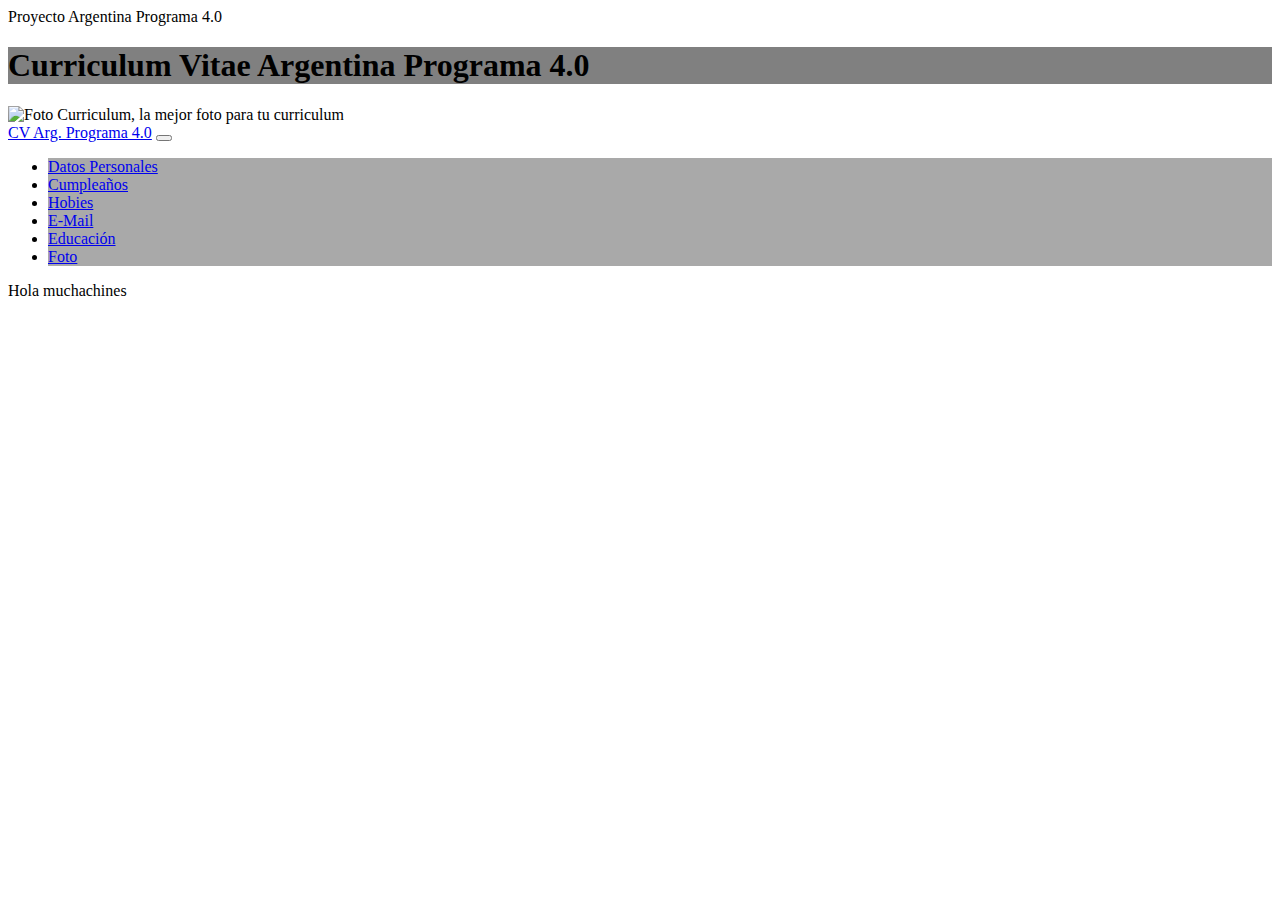
==== indexConBoostrap.html @ cad505ac "centrando contenido y acomodando contenedores" ====
<!doctype html>
<html lang="es">

  <head>
    <meta charset="utf-8">
    <meta name="viewport" content="width=device-width, initial-scale=1">
    <title>Bootstrap demo</title>
    <link href="https://cdn.jsdelivr.net/npm/bootstrap@5.3.0-alpha1/dist/css/bootstrap.min.css" rel="stylesheet" integrity="sha384-GLhlTQ8iRABdZLl6O3oVMWSktQOp6b7In1Zl3/Jr59b6EGGoI1aFkw7cmDA6j6gD" crossorigin="anonymous">
    <link rel="stylesheet" href="css/estilos.css">

  </head>


  <body>
    <div class="container" id="box_data">Proyecto Argentina Programa 4.0

      <div id="Encabezado"class="container-fluid" style="background-color: grey;">        
        
          <div class="row">
            <h1>Curriculum Vitae Argentina Programa 4.0</h1>
                
          </div>    
        
      </div>
      <img src="https://cdn-images.livecareer.es/pages/foto_cv_lc_es_7.jpg" alt="Foto Curriculum, la mejor foto para tu curriculum" width="250" height="250">
      <div class="row">
        <div class="container-fluid">
          <!--Barra de navegacion con boostrap-->
            <nav class="navbar navbar-expand-md navbar-dark">
              <div class="container-fluid">
                <a href="#"class="navbar-brand">CV Arg. Programa 4.0</a>
                <button type="button"class="navbar-toggler"data-bs-toggle="collapse"data-bs-target="#MenuNavegacion">
                  <span class="navbar-toggler-icon"></span>
                </button>
                <div id="MenuNavegacion"class="collapse navbar-collapse">
                  <ul class="navbar-nav ms-3">
                    <li class="nav-item"><a id="datos"class="nav-link" href="#">Datos Personales</a></li>
                    <li class="nav-item"><a class="nav-link" href="#">Cumpleaños</a></li>
                    <li class="nav-item"><a class="nav-link" href="#">Hobies</a></li>
                    <li class="nav-item"><a class="nav-link" href="#">E-Mail</a></li>
                    <li class="nav-item"><a class="nav-link" href="#">Educación</a></li>
                    <li class="nav-item"><a class="nav-link" href="#">Foto</a></li>
                  </ul>
                </div>
              </div>
            </nav>
        </div>
      </div>
      <div class="row">
        <p id="demo">Hola muchachines</p>
      </div>


    </div>


   
    

      <div id="cosas">
        
        
       
            
        
        
        <script src="https://code.jquery.com/jquery-3.6.3.min.js"></script>
        <script src="main.js"></script>
    </div>


    </div>
    <script src="https://cdn.jsdelivr.net/npm/bootstrap@5.3.0-alpha1/dist/js/bootstrap.bundle.min.js" integrity="sha384-w76AqPfDkMBDXo30jS1Sgez6pr3x5MlQ1ZAGC+nuZB+EYdgRZgiwxhTBTkF7CXvN" crossorigin="anonymous"></script>
  </body>
</html>
---- css/estilos.css ----
li{
    background-color: darkgrey;
}
#Encabezado{
     justify-content: center"
}
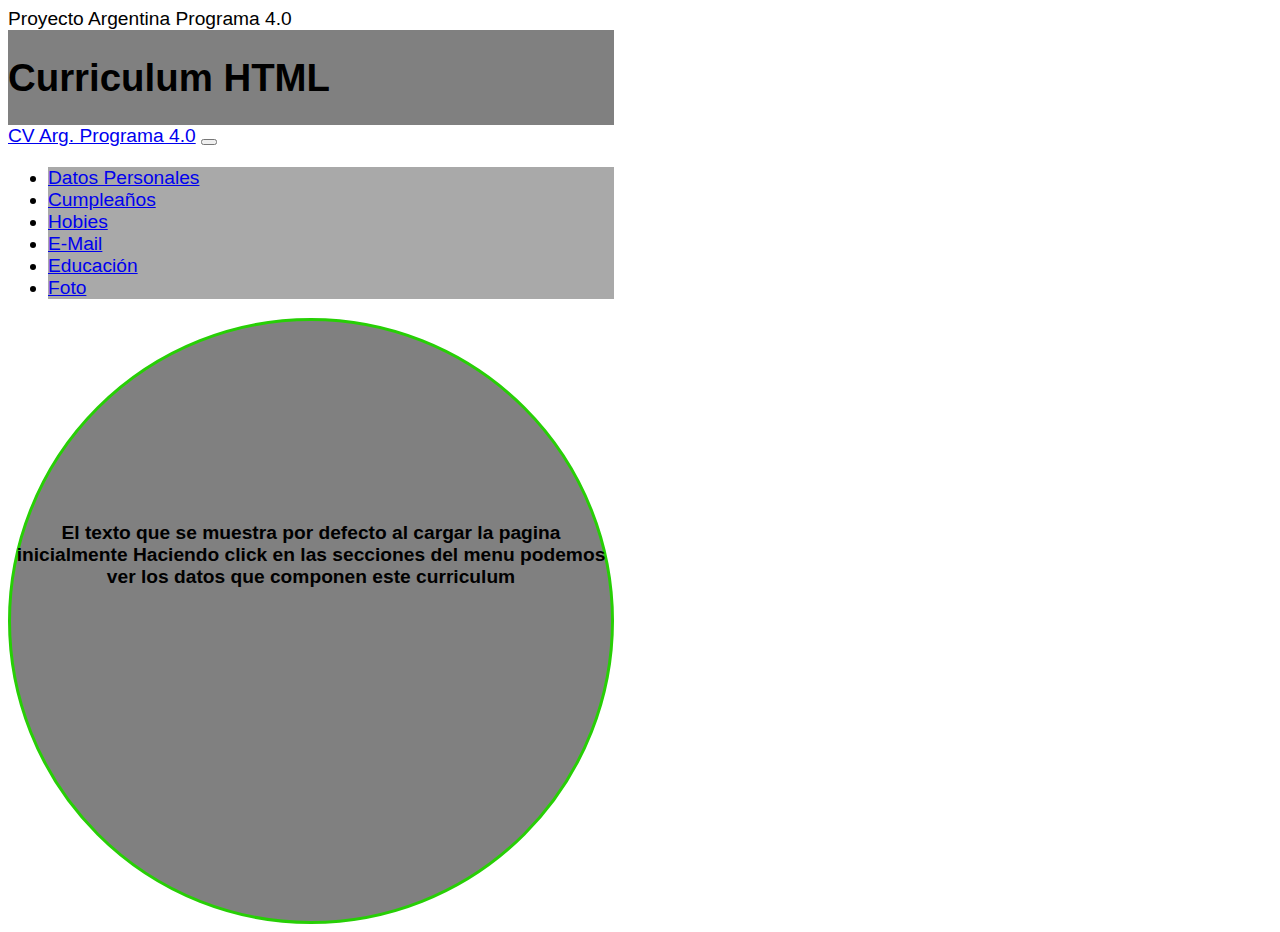
==== commit 065428ce: "mejorando interface con css" ====
--- a/indexConBoostrap.html
+++ b/indexConBoostrap.html
@@ -7,22 +7,26 @@
     <title>Bootstrap demo</title>
     <link href="https://cdn.jsdelivr.net/npm/bootstrap@5.3.0-alpha1/dist/css/bootstrap.min.css" rel="stylesheet" integrity="sha384-GLhlTQ8iRABdZLl6O3oVMWSktQOp6b7In1Zl3/Jr59b6EGGoI1aFkw7cmDA6j6gD" crossorigin="anonymous">
     <link rel="stylesheet" href="css/estilos.css">
+    <title>Proyecto Argentina Programa 4.0</title>
 
   </head>
 
 
   <body>
-    <div class="container" id="box_data">Proyecto Argentina Programa 4.0
+    <div class="container-fluid" id="box_data">Proyecto Argentina Programa 4.0
 
       <div id="Encabezado"class="container-fluid" style="background-color: grey;">        
         
           <div class="row">
-            <h1>Curriculum Vitae Argentina Programa 4.0</h1>
-                
-          </div>    
+            <div class="col-1"><h1></h1></div>
+            <div class="col-10"><h1 style="justify-content:baseline; display:flex">Curriculum HTML</h1></div>            
+            <div class="col-1"><h1></h1></div>
+                            
+          </div>
+              
         
       </div>
-      <img src="https://cdn-images.livecareer.es/pages/foto_cv_lc_es_7.jpg" alt="Foto Curriculum, la mejor foto para tu curriculum" width="250" height="250">
+      
       <div class="row">
         <div class="container-fluid">
           <!--Barra de navegacion con boostrap-->
@@ -47,7 +51,16 @@
         </div>
       </div>
       <div class="row">
-        <p id="demo">Hola muchachines</p>
+        <div id="cont_circular"class="containter-fluid" margin="20pxS">
+          <p id="demo">El texto que se muestra por defecto al cargar la pagina inicialmente
+            Haciendo click en las secciones del menu podemos ver los datos que componen este curriculum
+            <div class="box">
+              
+          
+            </div>
+            </p>
+        </div>
+        
       </div>
 
 
--- a/css/estilos.css
+++ b/css/estilos.css
@@ -2,5 +2,38 @@
     background-color: darkgrey;
 }
 #Encabezado{
-     justify-content: center"
+    display: flex;
+    justify-content: "center"
 }
+body{
+    font-size:larger;
+    font-family: sans-serif;
+    display: flex;
+    justify-content: "center"
+
+}
+#cont_circular {
+
+    border: 3px solid #27cf05;
+    border-radius: 500px;
+    width: 600px;
+    height: 600px;
+    background-color: #808080;
+}
+  
+#demo {
+
+    margin-top: 201px;
+    text-align: center;
+    vertical-align: middle;
+    margin-bottom: 10px;
+    font-weight: bold;
+}
+.box{
+    width: 300px;
+    height: 300px;
+    background-image: url(https://cdn-images.livecareer.es/pages/foto_cv_lc_es_7.jpg);
+    margin: 0 auto;
+    border-radius: 50%;
+    background-size: cover;
+}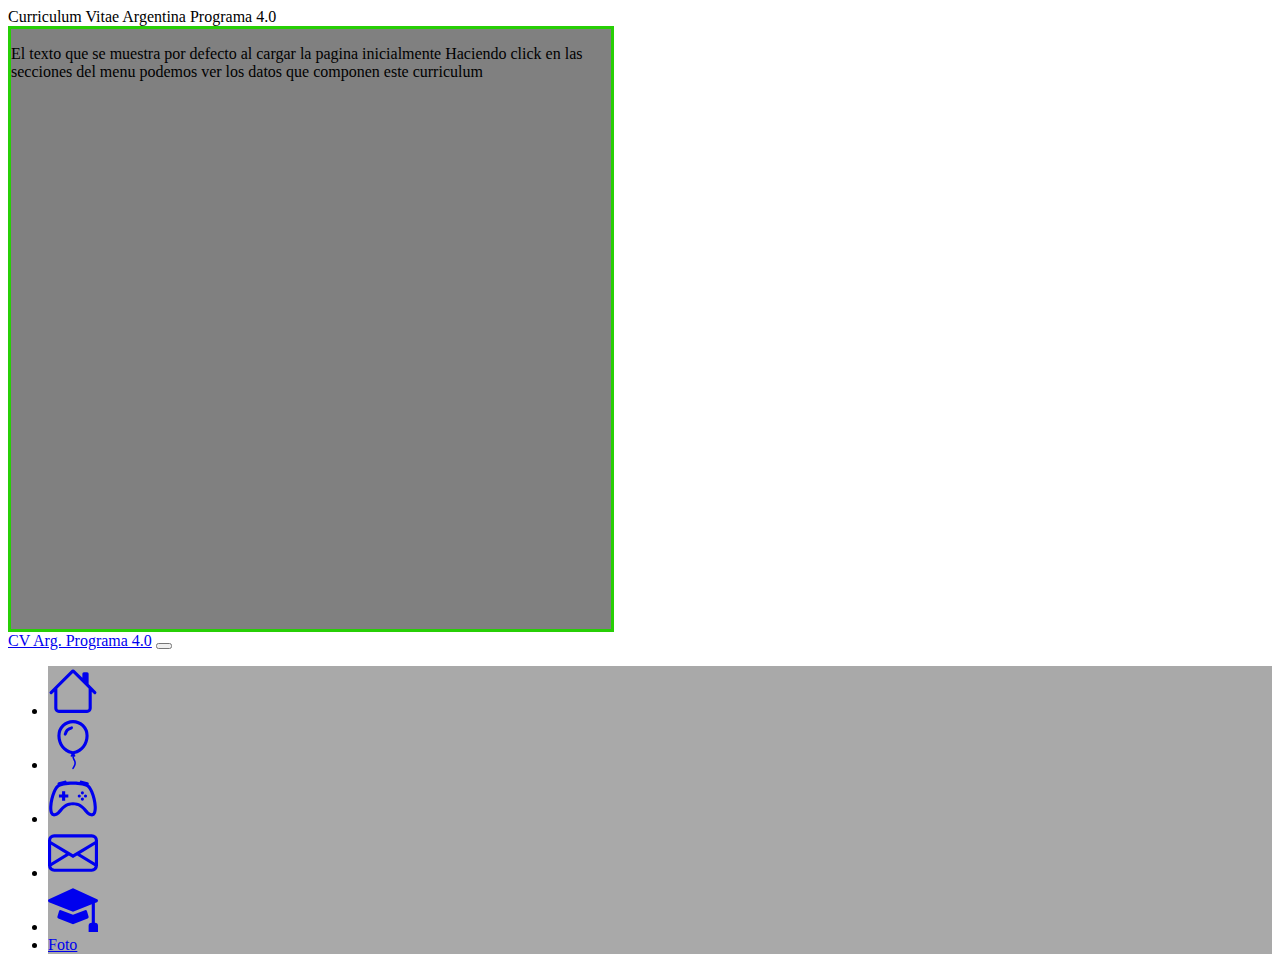
==== commit dcb50a4f: "mejorando el codigo html y la navBar" ====
--- a/indexConBoostrap.html
+++ b/indexConBoostrap.html
@@ -4,7 +4,7 @@
   <head>
     <meta charset="utf-8">
     <meta name="viewport" content="width=device-width, initial-scale=1">
-    <title>Bootstrap demo</title>
+    <!-- el primer link es de boostrap y el segundo link es de mi hoja de estilos.css-->    
     <link href="https://cdn.jsdelivr.net/npm/bootstrap@5.3.0-alpha1/dist/css/bootstrap.min.css" rel="stylesheet" integrity="sha384-GLhlTQ8iRABdZLl6O3oVMWSktQOp6b7In1Zl3/Jr59b6EGGoI1aFkw7cmDA6j6gD" crossorigin="anonymous">
     <link rel="stylesheet" href="css/estilos.css">
     <title>Proyecto Argentina Programa 4.0</title>
@@ -13,19 +13,18 @@
 
 
   <body>
-    <div class="container-fluid" id="box_data">Proyecto Argentina Programa 4.0
-
-      <div id="Encabezado"class="container-fluid" style="background-color: grey;">        
+    <div class="container text-center">Curriculum Vitae Argentina Programa 4.0</div>
+    <div class="container text-center" id="box_data">
+      
+      
+        <div id="cont_circular"class="containter text-center">
+          <p id="main">El texto que se muestra por defecto al cargar la pagina inicialmente
+            Haciendo click en las secciones del menu podemos ver los datos que componen este curriculum
+            <div class="box">                        
+            </div>
+            </p>
+        </div>
         
-          <div class="row">
-            <div class="col-1"><h1></h1></div>
-            <div class="col-10"><h1 style="justify-content:baseline; display:flex">Curriculum HTML</h1></div>            
-            <div class="col-1"><h1></h1></div>
-                            
-          </div>
-              
-        
-      </div>
       
       <div class="row">
         <div class="container-fluid">
@@ -38,29 +37,29 @@
                 </button>
                 <div id="MenuNavegacion"class="collapse navbar-collapse">
                   <ul class="navbar-nav ms-3">
-                    <li class="nav-item"><a id="datos"class="nav-link" href="#">Datos Personales</a></li>
-                    <li class="nav-item"><a class="nav-link" href="#">Cumpleaños</a></li>
-                    <li class="nav-item"><a class="nav-link" href="#">Hobies</a></li>
-                    <li class="nav-item"><a class="nav-link" href="#">E-Mail</a></li>
-                    <li class="nav-item"><a class="nav-link" href="#">Educación</a></li>
+                    <li class="nav-item"><a id="home"class="nav-link" href="#"><svg xmlns="http://www.w3.org/2000/svg" width="50" height="50" fill="currentColor" class="bi bi-house" viewBox="0 0 16 16">
+                      <path d="M8.707 1.5a1 1 0 0 0-1.414 0L.646 8.146a.5.5 0 0 0 .708.708L2 8.207V13.5A1.5 1.5 0 0 0 3.5 15h9a1.5 1.5 0 0 0 1.5-1.5V8.207l.646.647a.5.5 0 0 0 .708-.708L13 5.793V2.5a.5.5 0 0 0-.5-.5h-1a.5.5 0 0 0-.5.5v1.293L8.707 1.5ZM13 7.207V13.5a.5.5 0 0 1-.5.5h-9a.5.5 0 0 1-.5-.5V7.207l5-5 5 5Z"/>
+                    </svg></a></li>
+                    <li class="nav-item"><a class="nav-link" href="#"><svg xmlns="http://www.w3.org/2000/svg" width="50" height="50" fill="currentColor" class="bi bi-balloon" viewBox="0 0 16 16">
+                      <path fill-rule="evenodd" d="M8 9.984C10.403 9.506 12 7.48 12 5a4 4 0 0 0-8 0c0 2.48 1.597 4.506 4 4.984ZM13 5c0 2.837-1.789 5.227-4.52 5.901l.244.487a.25.25 0 1 1-.448.224l-.008-.017c.008.11.02.202.037.29.054.27.161.488.419 1.003.288.578.235 1.15.076 1.629-.157.469-.422.867-.588 1.115l-.004.007a.25.25 0 1 1-.416-.278c.168-.252.4-.6.533-1.003.133-.396.163-.824-.049-1.246l-.013-.028c-.24-.48-.38-.758-.448-1.102a3.177 3.177 0 0 1-.052-.45l-.04.08a.25.25 0 1 1-.447-.224l.244-.487C4.789 10.227 3 7.837 3 5a5 5 0 0 1 10 0Zm-6.938-.495a2.003 2.003 0 0 1 1.443-1.443C7.773 2.994 8 2.776 8 2.5c0-.276-.226-.504-.498-.459a3.003 3.003 0 0 0-2.46 2.461c-.046.272.182.498.458.498s.494-.227.562-.495Z"/>
+                    </svg></a></li>
+                    <li class="nav-item"><a class="nav-link" href="#"><svg xmlns="http://www.w3.org/2000/svg" width="50" height="50" fill="currentColor" class="bi bi-controller" viewBox="0 0 16 16">
+                      <path d="M11.5 6.027a.5.5 0 1 1-1 0 .5.5 0 0 1 1 0zm-1.5 1.5a.5.5 0 1 0 0-1 .5.5 0 0 0 0 1zm2.5-.5a.5.5 0 1 1-1 0 .5.5 0 0 1 1 0zm-1.5 1.5a.5.5 0 1 0 0-1 .5.5 0 0 0 0 1zm-6.5-3h1v1h1v1h-1v1h-1v-1h-1v-1h1v-1z"/>
+                      <path d="M3.051 3.26a.5.5 0 0 1 .354-.613l1.932-.518a.5.5 0 0 1 .62.39c.655-.079 1.35-.117 2.043-.117.72 0 1.443.041 2.12.126a.5.5 0 0 1 .622-.399l1.932.518a.5.5 0 0 1 .306.729c.14.09.266.19.373.297.408.408.78 1.05 1.095 1.772.32.733.599 1.591.805 2.466.206.875.34 1.78.364 2.606.024.816-.059 1.602-.328 2.21a1.42 1.42 0 0 1-1.445.83c-.636-.067-1.115-.394-1.513-.773-.245-.232-.496-.526-.739-.808-.126-.148-.25-.292-.368-.423-.728-.804-1.597-1.527-3.224-1.527-1.627 0-2.496.723-3.224 1.527-.119.131-.242.275-.368.423-.243.282-.494.575-.739.808-.398.38-.877.706-1.513.773a1.42 1.42 0 0 1-1.445-.83c-.27-.608-.352-1.395-.329-2.21.024-.826.16-1.73.365-2.606.206-.875.486-1.733.805-2.466.315-.722.687-1.364 1.094-1.772a2.34 2.34 0 0 1 .433-.335.504.504 0 0 1-.028-.079zm2.036.412c-.877.185-1.469.443-1.733.708-.276.276-.587.783-.885 1.465a13.748 13.748 0 0 0-.748 2.295 12.351 12.351 0 0 0-.339 2.406c-.022.755.062 1.368.243 1.776a.42.42 0 0 0 .426.24c.327-.034.61-.199.929-.502.212-.202.4-.423.615-.674.133-.156.276-.323.44-.504C4.861 9.969 5.978 9.027 8 9.027s3.139.942 3.965 1.855c.164.181.307.348.44.504.214.251.403.472.615.674.318.303.601.468.929.503a.42.42 0 0 0 .426-.241c.18-.408.265-1.02.243-1.776a12.354 12.354 0 0 0-.339-2.406 13.753 13.753 0 0 0-.748-2.295c-.298-.682-.61-1.19-.885-1.465-.264-.265-.856-.523-1.733-.708-.85-.179-1.877-.27-2.913-.27-1.036 0-2.063.091-2.913.27z"/>
+                    </svg></a></li>
+                    <li class="nav-item"><a class="nav-link" href="#"><svg xmlns="http://www.w3.org/2000/svg" width="50" height="50" fill="currentColor" class="bi bi-envelope" viewBox="0 0 16 16">
+                      <path d="M0 4a2 2 0 0 1 2-2h12a2 2 0 0 1 2 2v8a2 2 0 0 1-2 2H2a2 2 0 0 1-2-2V4Zm2-1a1 1 0 0 0-1 1v.217l7 4.2 7-4.2V4a1 1 0 0 0-1-1H2Zm13 2.383-4.708 2.825L15 11.105V5.383Zm-.034 6.876-5.64-3.471L8 9.583l-1.326-.795-5.64 3.47A1 1 0 0 0 2 13h12a1 1 0 0 0 .966-.741ZM1 11.105l4.708-2.897L1 5.383v5.722Z"/>
+                    </svg></a></li>
+                    <li class="nav-item"><a class="nav-link" href="#"><svg xmlns="http://www.w3.org/2000/svg" width="50" height="50" fill="currentColor" class="bi bi-mortarboard-fill" viewBox="0 0 16 16">
+                      <path d="M8.211 2.047a.5.5 0 0 0-.422 0l-7.5 3.5a.5.5 0 0 0 .025.917l7.5 3a.5.5 0 0 0 .372 0L14 7.14V13a1 1 0 0 0-1 1v2h3v-2a1 1 0 0 0-1-1V6.739l.686-.275a.5.5 0 0 0 .025-.917l-7.5-3.5Z"/>
+                      <path d="M4.176 9.032a.5.5 0 0 0-.656.327l-.5 1.7a.5.5 0 0 0 .294.605l4.5 1.8a.5.5 0 0 0 .372 0l4.5-1.8a.5.5 0 0 0 .294-.605l-.5-1.7a.5.5 0 0 0-.656-.327L8 10.466 4.176 9.032Z"/>
+                    </svg></a></li>
                     <li class="nav-item"><a class="nav-link" href="#">Foto</a></li>
                   </ul>
                 </div>
               </div>
             </nav>
         </div>
-      </div>
-      <div class="row">
-        <div id="cont_circular"class="containter-fluid" margin="20pxS">
-          <p id="demo">El texto que se muestra por defecto al cargar la pagina inicialmente
-            Haciendo click en las secciones del menu podemos ver los datos que componen este curriculum
-            <div class="box">
-              
-          
-            </div>
-            </p>
-        </div>
-        
       </div>
 
 
--- a/css/estilos.css
+++ b/css/estilos.css
@@ -1,21 +1,11 @@
 li{
     background-color: darkgrey;
 }
-#Encabezado{
-    display: flex;
-    justify-content: "center"
-}
-body{
-    font-size:larger;
-    font-family: sans-serif;
-    display: flex;
-    justify-content: "center"
 
-}
 #cont_circular {
 
     border: 3px solid #27cf05;
-    border-radius: 500px;
+    
     width: 600px;
     height: 600px;
     background-color: #808080;
@@ -36,4 +26,4 @@
     margin: 0 auto;
     border-radius: 50%;
     background-size: cover;
-}+}
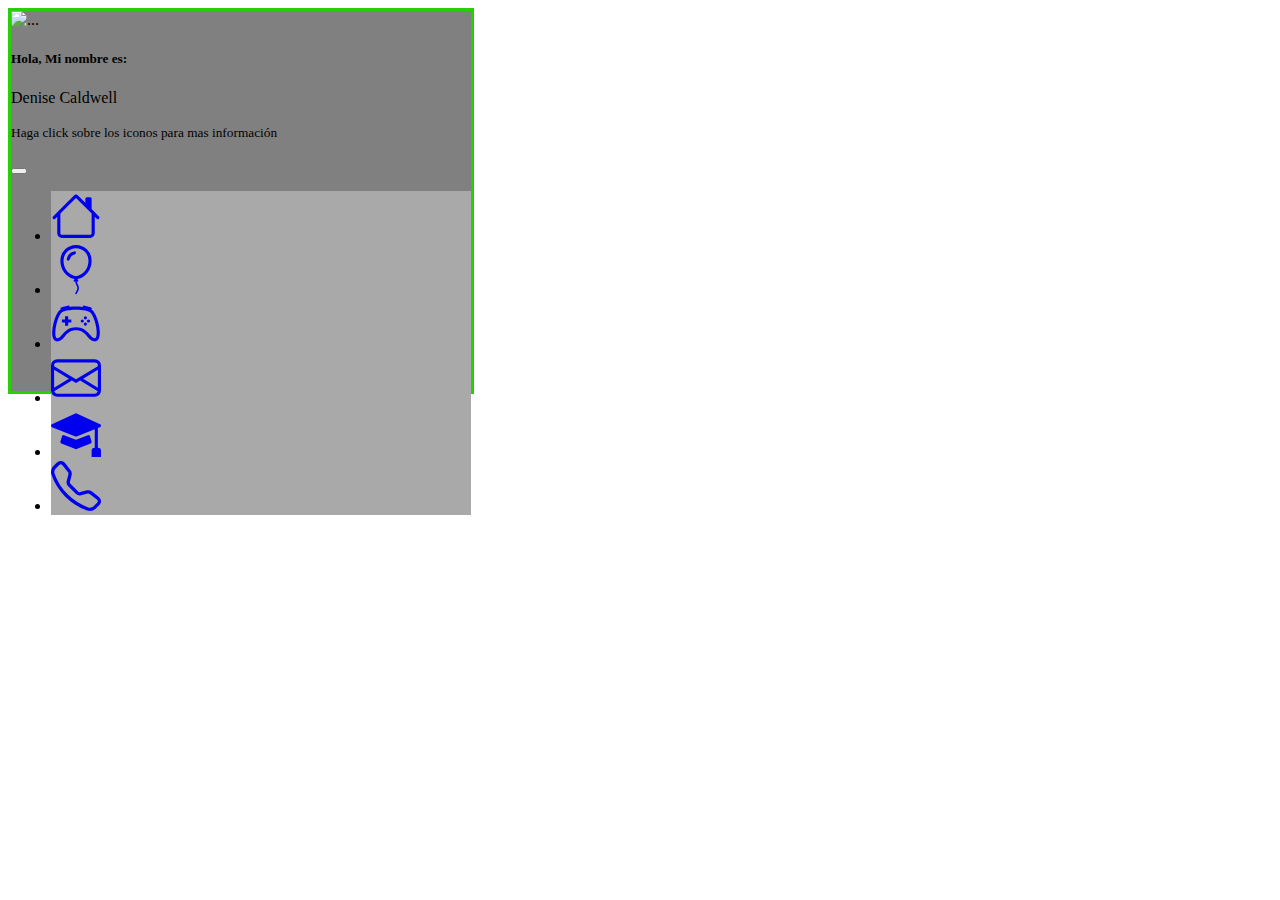
==== commit 1fc649a4: "dandole funcionalidad a la barra de navegacion" ====
--- a/indexConBoostrap.html
+++ b/indexConBoostrap.html
@@ -13,74 +13,65 @@
 
 
   <body>
-    <div class="container text-center">Curriculum Vitae Argentina Programa 4.0</div>
-    <div class="container text-center" id="box_data">
-      
-      
+    <div class="container text-center" id="box_data">      
         <div id="cont_circular"class="containter text-center">
-          <p id="main">El texto que se muestra por defecto al cargar la pagina inicialmente
-            Haciendo click en las secciones del menu podemos ver los datos que componen este curriculum
-            <div class="box">                        
-            </div>
-            </p>
-        </div>
-        
-      
-      <div class="row">
-        <div class="container-fluid">
-          <!--Barra de navegacion con boostrap-->
-            <nav class="navbar navbar-expand-md navbar-dark">
-              <div class="container-fluid">
-                <a href="#"class="navbar-brand">CV Arg. Programa 4.0</a>
-                <button type="button"class="navbar-toggler"data-bs-toggle="collapse"data-bs-target="#MenuNavegacion">
-                  <span class="navbar-toggler-icon"></span>
-                </button>
-                <div id="MenuNavegacion"class="collapse navbar-collapse">
-                  <ul class="navbar-nav ms-3">
-                    <li class="nav-item"><a id="home"class="nav-link" href="#"><svg xmlns="http://www.w3.org/2000/svg" width="50" height="50" fill="currentColor" class="bi bi-house" viewBox="0 0 16 16">
-                      <path d="M8.707 1.5a1 1 0 0 0-1.414 0L.646 8.146a.5.5 0 0 0 .708.708L2 8.207V13.5A1.5 1.5 0 0 0 3.5 15h9a1.5 1.5 0 0 0 1.5-1.5V8.207l.646.647a.5.5 0 0 0 .708-.708L13 5.793V2.5a.5.5 0 0 0-.5-.5h-1a.5.5 0 0 0-.5.5v1.293L8.707 1.5ZM13 7.207V13.5a.5.5 0 0 1-.5.5h-9a.5.5 0 0 1-.5-.5V7.207l5-5 5 5Z"/>
-                    </svg></a></li>
-                    <li class="nav-item"><a class="nav-link" href="#"><svg xmlns="http://www.w3.org/2000/svg" width="50" height="50" fill="currentColor" class="bi bi-balloon" viewBox="0 0 16 16">
-                      <path fill-rule="evenodd" d="M8 9.984C10.403 9.506 12 7.48 12 5a4 4 0 0 0-8 0c0 2.48 1.597 4.506 4 4.984ZM13 5c0 2.837-1.789 5.227-4.52 5.901l.244.487a.25.25 0 1 1-.448.224l-.008-.017c.008.11.02.202.037.29.054.27.161.488.419 1.003.288.578.235 1.15.076 1.629-.157.469-.422.867-.588 1.115l-.004.007a.25.25 0 1 1-.416-.278c.168-.252.4-.6.533-1.003.133-.396.163-.824-.049-1.246l-.013-.028c-.24-.48-.38-.758-.448-1.102a3.177 3.177 0 0 1-.052-.45l-.04.08a.25.25 0 1 1-.447-.224l.244-.487C4.789 10.227 3 7.837 3 5a5 5 0 0 1 10 0Zm-6.938-.495a2.003 2.003 0 0 1 1.443-1.443C7.773 2.994 8 2.776 8 2.5c0-.276-.226-.504-.498-.459a3.003 3.003 0 0 0-2.46 2.461c-.046.272.182.498.458.498s.494-.227.562-.495Z"/>
-                    </svg></a></li>
-                    <li class="nav-item"><a class="nav-link" href="#"><svg xmlns="http://www.w3.org/2000/svg" width="50" height="50" fill="currentColor" class="bi bi-controller" viewBox="0 0 16 16">
-                      <path d="M11.5 6.027a.5.5 0 1 1-1 0 .5.5 0 0 1 1 0zm-1.5 1.5a.5.5 0 1 0 0-1 .5.5 0 0 0 0 1zm2.5-.5a.5.5 0 1 1-1 0 .5.5 0 0 1 1 0zm-1.5 1.5a.5.5 0 1 0 0-1 .5.5 0 0 0 0 1zm-6.5-3h1v1h1v1h-1v1h-1v-1h-1v-1h1v-1z"/>
-                      <path d="M3.051 3.26a.5.5 0 0 1 .354-.613l1.932-.518a.5.5 0 0 1 .62.39c.655-.079 1.35-.117 2.043-.117.72 0 1.443.041 2.12.126a.5.5 0 0 1 .622-.399l1.932.518a.5.5 0 0 1 .306.729c.14.09.266.19.373.297.408.408.78 1.05 1.095 1.772.32.733.599 1.591.805 2.466.206.875.34 1.78.364 2.606.024.816-.059 1.602-.328 2.21a1.42 1.42 0 0 1-1.445.83c-.636-.067-1.115-.394-1.513-.773-.245-.232-.496-.526-.739-.808-.126-.148-.25-.292-.368-.423-.728-.804-1.597-1.527-3.224-1.527-1.627 0-2.496.723-3.224 1.527-.119.131-.242.275-.368.423-.243.282-.494.575-.739.808-.398.38-.877.706-1.513.773a1.42 1.42 0 0 1-1.445-.83c-.27-.608-.352-1.395-.329-2.21.024-.826.16-1.73.365-2.606.206-.875.486-1.733.805-2.466.315-.722.687-1.364 1.094-1.772a2.34 2.34 0 0 1 .433-.335.504.504 0 0 1-.028-.079zm2.036.412c-.877.185-1.469.443-1.733.708-.276.276-.587.783-.885 1.465a13.748 13.748 0 0 0-.748 2.295 12.351 12.351 0 0 0-.339 2.406c-.022.755.062 1.368.243 1.776a.42.42 0 0 0 .426.24c.327-.034.61-.199.929-.502.212-.202.4-.423.615-.674.133-.156.276-.323.44-.504C4.861 9.969 5.978 9.027 8 9.027s3.139.942 3.965 1.855c.164.181.307.348.44.504.214.251.403.472.615.674.318.303.601.468.929.503a.42.42 0 0 0 .426-.241c.18-.408.265-1.02.243-1.776a12.354 12.354 0 0 0-.339-2.406 13.753 13.753 0 0 0-.748-2.295c-.298-.682-.61-1.19-.885-1.465-.264-.265-.856-.523-1.733-.708-.85-.179-1.877-.27-2.913-.27-1.036 0-2.063.091-2.913.27z"/>
-                    </svg></a></li>
-                    <li class="nav-item"><a class="nav-link" href="#"><svg xmlns="http://www.w3.org/2000/svg" width="50" height="50" fill="currentColor" class="bi bi-envelope" viewBox="0 0 16 16">
-                      <path d="M0 4a2 2 0 0 1 2-2h12a2 2 0 0 1 2 2v8a2 2 0 0 1-2 2H2a2 2 0 0 1-2-2V4Zm2-1a1 1 0 0 0-1 1v.217l7 4.2 7-4.2V4a1 1 0 0 0-1-1H2Zm13 2.383-4.708 2.825L15 11.105V5.383Zm-.034 6.876-5.64-3.471L8 9.583l-1.326-.795-5.64 3.47A1 1 0 0 0 2 13h12a1 1 0 0 0 .966-.741ZM1 11.105l4.708-2.897L1 5.383v5.722Z"/>
-                    </svg></a></li>
-                    <li class="nav-item"><a class="nav-link" href="#"><svg xmlns="http://www.w3.org/2000/svg" width="50" height="50" fill="currentColor" class="bi bi-mortarboard-fill" viewBox="0 0 16 16">
-                      <path d="M8.211 2.047a.5.5 0 0 0-.422 0l-7.5 3.5a.5.5 0 0 0 .025.917l7.5 3a.5.5 0 0 0 .372 0L14 7.14V13a1 1 0 0 0-1 1v2h3v-2a1 1 0 0 0-1-1V6.739l.686-.275a.5.5 0 0 0 .025-.917l-7.5-3.5Z"/>
-                      <path d="M4.176 9.032a.5.5 0 0 0-.656.327l-.5 1.7a.5.5 0 0 0 .294.605l4.5 1.8a.5.5 0 0 0 .372 0l4.5-1.8a.5.5 0 0 0 .294-.605l-.5-1.7a.5.5 0 0 0-.656-.327L8 10.466 4.176 9.032Z"/>
-                    </svg></a></li>
-                    <li class="nav-item"><a class="nav-link" href="#">Foto</a></li>
-                  </ul>
+          <div class="card sm-3" style="max-width: 540px;">
+            <div class="row g-0">
+              <div class="col-sm-4 container text-center">
+                <img src="https://cdn-images.livecareer.es/pages/foto_cv_lc_es_7.jpg" width="300px" height="300px" class="img-fluid rounded-start" alt="...">
+              </div>
+              <div id="body-main" class="col-md-8">
+                <div class="cards-body">
+                  <h5 class="card-title">Hola, Mi nombre es:</h5>
+                  <p class="card-text">Denise Caldwell</p>
+                  <p class="card-text"><small class="text-muted">Haga click sobre los iconos para mas información</small></p>
                 </div>
               </div>
-            </nav>
+            </div>
+          </div>          
+            <div class="row">
+              <div class="container-fluid">
+                <!--Barra de navegacion con boostrap-->
+                  <nav class="navbar navbar-expand-md navbar-dark">
+                    <div class="container-fluid">
+                      <a href="#"class="navbar-brand"></a>
+                      <button type="button"class="navbar-toggler"data-bs-toggle="collapse"data-bs-target="#MenuNavegacion">
+                        <span class="navbar-toggler-icon"></span>
+                      </button>
+                      <div id="MenuNavegacion"class="collapse navbar-collapse">
+                        <ul class="navbar-nav">
+                          <li class="nav-item"><a id="home"class="nav-link" href="#"><svg xmlns="http://www.w3.org/2000/svg" width="50" height="50" fill="currentColor" class="bi bi-house" viewBox="0 0 16 16">
+                            <path d="M8.707 1.5a1 1 0 0 0-1.414 0L.646 8.146a.5.5 0 0 0 .708.708L2 8.207V13.5A1.5 1.5 0 0 0 3.5 15h9a1.5 1.5 0 0 0 1.5-1.5V8.207l.646.647a.5.5 0 0 0 .708-.708L13 5.793V2.5a.5.5 0 0 0-.5-.5h-1a.5.5 0 0 0-.5.5v1.293L8.707 1.5ZM13 7.207V13.5a.5.5 0 0 1-.5.5h-9a.5.5 0 0 1-.5-.5V7.207l5-5 5 5Z"/>
+                          </svg></a></li>
+                          <li class="nav-item"><a id="cumple"class="nav-link" href="#"><svg xmlns="http://www.w3.org/2000/svg" width="50" height="50" fill="currentColor" class="bi bi-balloon" viewBox="0 0 16 16">
+                            <path fill-rule="evenodd" d="M8 9.984C10.403 9.506 12 7.48 12 5a4 4 0 0 0-8 0c0 2.48 1.597 4.506 4 4.984ZM13 5c0 2.837-1.789 5.227-4.52 5.901l.244.487a.25.25 0 1 1-.448.224l-.008-.017c.008.11.02.202.037.29.054.27.161.488.419 1.003.288.578.235 1.15.076 1.629-.157.469-.422.867-.588 1.115l-.004.007a.25.25 0 1 1-.416-.278c.168-.252.4-.6.533-1.003.133-.396.163-.824-.049-1.246l-.013-.028c-.24-.48-.38-.758-.448-1.102a3.177 3.177 0 0 1-.052-.45l-.04.08a.25.25 0 1 1-.447-.224l.244-.487C4.789 10.227 3 7.837 3 5a5 5 0 0 1 10 0Zm-6.938-.495a2.003 2.003 0 0 1 1.443-1.443C7.773 2.994 8 2.776 8 2.5c0-.276-.226-.504-.498-.459a3.003 3.003 0 0 0-2.46 2.461c-.046.272.182.498.458.498s.494-.227.562-.495Z"/>
+                          </svg></a></li>
+                          <li class="nav-item"><a id="hobie" class="nav-link" href="#"><svg xmlns="http://www.w3.org/2000/svg" width="50" height="50" fill="currentColor" class="bi bi-controller" viewBox="0 0 16 16">
+                            <path d="M11.5 6.027a.5.5 0 1 1-1 0 .5.5 0 0 1 1 0zm-1.5 1.5a.5.5 0 1 0 0-1 .5.5 0 0 0 0 1zm2.5-.5a.5.5 0 1 1-1 0 .5.5 0 0 1 1 0zm-1.5 1.5a.5.5 0 1 0 0-1 .5.5 0 0 0 0 1zm-6.5-3h1v1h1v1h-1v1h-1v-1h-1v-1h1v-1z"/>
+                            <path d="M3.051 3.26a.5.5 0 0 1 .354-.613l1.932-.518a.5.5 0 0 1 .62.39c.655-.079 1.35-.117 2.043-.117.72 0 1.443.041 2.12.126a.5.5 0 0 1 .622-.399l1.932.518a.5.5 0 0 1 .306.729c.14.09.266.19.373.297.408.408.78 1.05 1.095 1.772.32.733.599 1.591.805 2.466.206.875.34 1.78.364 2.606.024.816-.059 1.602-.328 2.21a1.42 1.42 0 0 1-1.445.83c-.636-.067-1.115-.394-1.513-.773-.245-.232-.496-.526-.739-.808-.126-.148-.25-.292-.368-.423-.728-.804-1.597-1.527-3.224-1.527-1.627 0-2.496.723-3.224 1.527-.119.131-.242.275-.368.423-.243.282-.494.575-.739.808-.398.38-.877.706-1.513.773a1.42 1.42 0 0 1-1.445-.83c-.27-.608-.352-1.395-.329-2.21.024-.826.16-1.73.365-2.606.206-.875.486-1.733.805-2.466.315-.722.687-1.364 1.094-1.772a2.34 2.34 0 0 1 .433-.335.504.504 0 0 1-.028-.079zm2.036.412c-.877.185-1.469.443-1.733.708-.276.276-.587.783-.885 1.465a13.748 13.748 0 0 0-.748 2.295 12.351 12.351 0 0 0-.339 2.406c-.022.755.062 1.368.243 1.776a.42.42 0 0 0 .426.24c.327-.034.61-.199.929-.502.212-.202.4-.423.615-.674.133-.156.276-.323.44-.504C4.861 9.969 5.978 9.027 8 9.027s3.139.942 3.965 1.855c.164.181.307.348.44.504.214.251.403.472.615.674.318.303.601.468.929.503a.42.42 0 0 0 .426-.241c.18-.408.265-1.02.243-1.776a12.354 12.354 0 0 0-.339-2.406 13.753 13.753 0 0 0-.748-2.295c-.298-.682-.61-1.19-.885-1.465-.264-.265-.856-.523-1.733-.708-.85-.179-1.877-.27-2.913-.27-1.036 0-2.063.091-2.913.27z"/>
+                          </svg></a></li>
+                          <li class="nav-item"><a id="mail" class="nav-link" href="#"><svg xmlns="http://www.w3.org/2000/svg" width="50" height="50" fill="currentColor" class="bi bi-envelope" viewBox="0 0 16 16">
+                            <path d="M0 4a2 2 0 0 1 2-2h12a2 2 0 0 1 2 2v8a2 2 0 0 1-2 2H2a2 2 0 0 1-2-2V4Zm2-1a1 1 0 0 0-1 1v.217l7 4.2 7-4.2V4a1 1 0 0 0-1-1H2Zm13 2.383-4.708 2.825L15 11.105V5.383Zm-.034 6.876-5.64-3.471L8 9.583l-1.326-.795-5.64 3.47A1 1 0 0 0 2 13h12a1 1 0 0 0 .966-.741ZM1 11.105l4.708-2.897L1 5.383v5.722Z"/>
+                          </svg></a></li>
+                          <li class="nav-item"><a id="edu"class="nav-link" href="#"><svg xmlns="http://www.w3.org/2000/svg" width="50" height="50" fill="currentColor" class="bi bi-mortarboard-fill" viewBox="0 0 16 16">
+                            <path d="M8.211 2.047a.5.5 0 0 0-.422 0l-7.5 3.5a.5.5 0 0 0 .025.917l7.5 3a.5.5 0 0 0 .372 0L14 7.14V13a1 1 0 0 0-1 1v2h3v-2a1 1 0 0 0-1-1V6.739l.686-.275a.5.5 0 0 0 .025-.917l-7.5-3.5Z"/>
+                            <path d="M4.176 9.032a.5.5 0 0 0-.656.327l-.5 1.7a.5.5 0 0 0 .294.605l4.5 1.8a.5.5 0 0 0 .372 0l4.5-1.8a.5.5 0 0 0 .294-.605l-.5-1.7a.5.5 0 0 0-.656-.327L8 10.466 4.176 9.032Z"/>
+                          </svg></a></li>
+                          <li class="nav-item"><a id="phone" class="nav-link" href="#"><svg xmlns="http://www.w3.org/2000/svg" width="50" height="50" fill="currentColor" class="bi bi-telephone" viewBox="0 0 16 16">
+                            <path d="M3.654 1.328a.678.678 0 0 0-1.015-.063L1.605 2.3c-.483.484-.661 1.169-.45 1.77a17.568 17.568 0 0 0 4.168 6.608 17.569 17.569 0 0 0 6.608 4.168c.601.211 1.286.033 1.77-.45l1.034-1.034a.678.678 0 0 0-.063-1.015l-2.307-1.794a.678.678 0 0 0-.58-.122l-2.19.547a1.745 1.745 0 0 1-1.657-.459L5.482 8.062a1.745 1.745 0 0 1-.46-1.657l.548-2.19a.678.678 0 0 0-.122-.58L3.654 1.328zM1.884.511a1.745 1.745 0 0 1 2.612.163L6.29 2.98c.329.423.445.974.315 1.494l-.547 2.19a.678.678 0 0 0 .178.643l2.457 2.457a.678.678 0 0 0 .644.178l2.189-.547a1.745 1.745 0 0 1 1.494.315l2.306 1.794c.829.645.905 1.87.163 2.611l-1.034 1.034c-.74.74-1.846 1.065-2.877.702a18.634 18.634 0 0 1-7.01-4.42 18.634 18.634 0 0 1-4.42-7.009c-.362-1.03-.037-2.137.703-2.877L1.885.511z"/>
+                          </svg></a></li>
+                        </ul>
+                      </div>
+                    </div>
+                  </nav>
+              </div>
+            </div>
         </div>
       </div>
-
-
-    </div>
-
-
-   
-    
-
-      <div id="cosas">
-        
-        
-       
-            
-        
-        
+      <div id="cosas">       
         <script src="https://code.jquery.com/jquery-3.6.3.min.js"></script>
         <script src="main.js"></script>
-    </div>
-
-
+      </div>
     </div>
     <script src="https://cdn.jsdelivr.net/npm/bootstrap@5.3.0-alpha1/dist/js/bootstrap.bundle.min.js" integrity="sha384-w76AqPfDkMBDXo30jS1Sgez6pr3x5MlQ1ZAGC+nuZB+EYdgRZgiwxhTBTkF7CXvN" crossorigin="anonymous"></script>
   </body>
--- a/css/estilos.css
+++ b/css/estilos.css
@@ -6,8 +6,8 @@
 
     border: 3px solid #27cf05;
     
-    width: 600px;
-    height: 600px;
+    width: 460px;
+    height: 380px;
     background-color: #808080;
 }
   
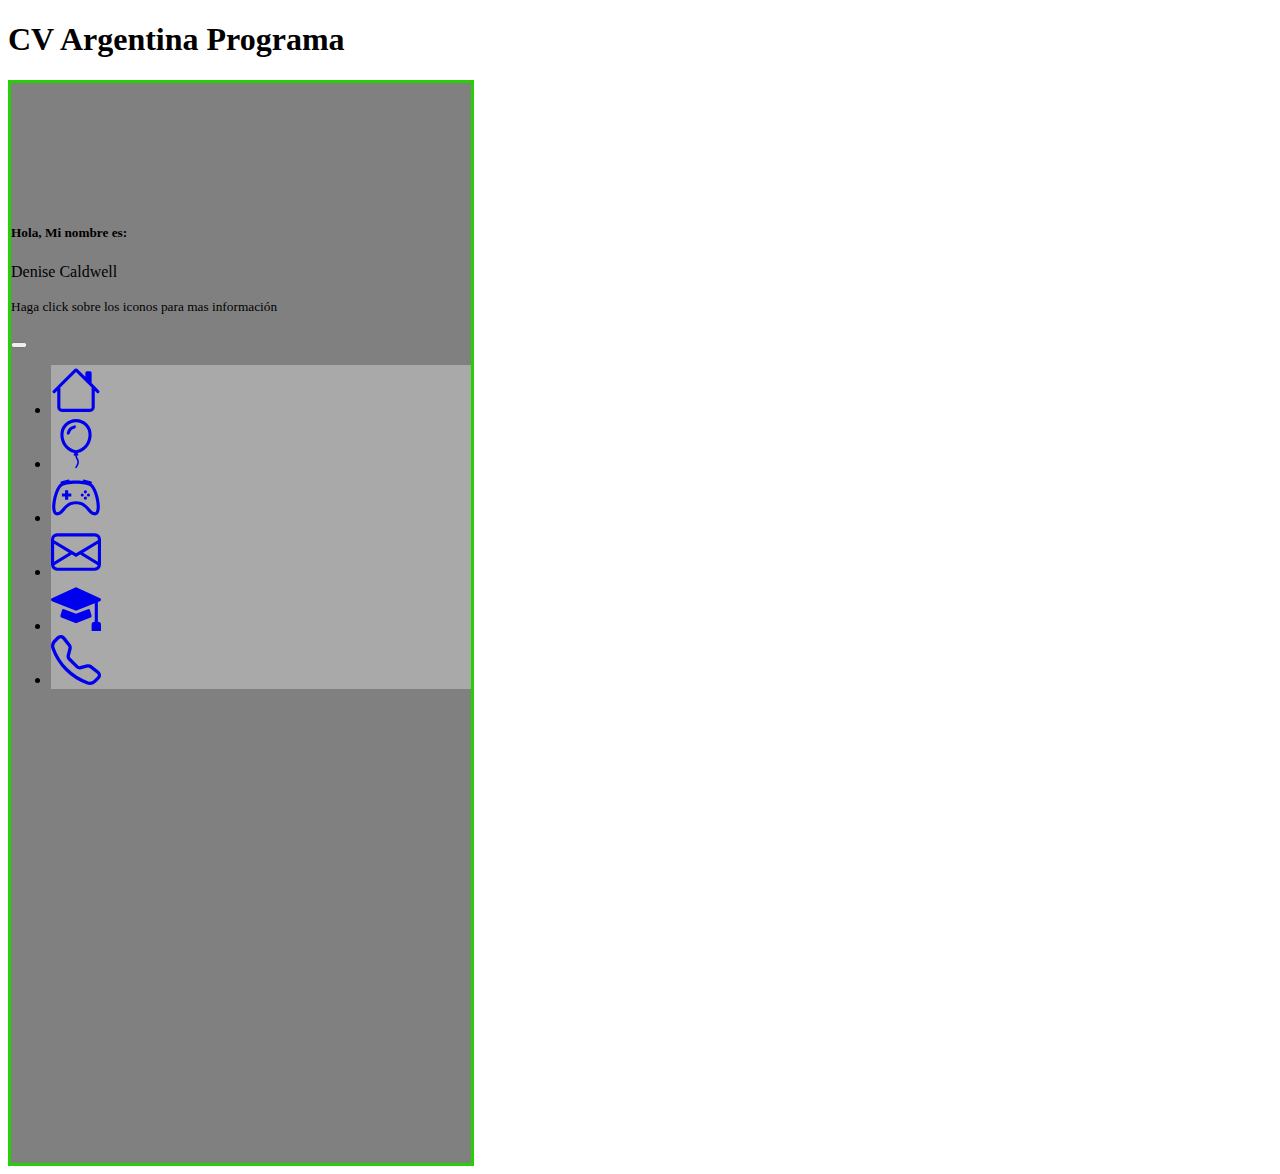
==== commit 2e631f57: "coloco h1, mejoro el codigo y la foto de perfil" ====
--- a/indexConBoostrap.html
+++ b/indexConBoostrap.html
@@ -13,12 +13,16 @@
 
 
   <body>
+    <h1 class="text-center">CV Argentina Programa</h1>
     <div class="container text-center" id="box_data">      
-        <div id="cont_circular"class="containter text-center">
+        <div id="cont_circular"class="containter-fluid">
           <div class="card sm-3" style="max-width: 540px;">
             <div class="row g-0">
               <div class="col-sm-4 container text-center">
-                <img src="https://cdn-images.livecareer.es/pages/foto_cv_lc_es_7.jpg" width="300px" height="300px" class="img-fluid rounded-start" alt="...">
+                <div class="box">
+
+                </div>
+                <!--<img src="https://cdn-images.livecareer.es/pages/foto_cv_lc_es_7.jpg" width="300px" height="300px" class="img-fluid rounded-start" alt="...">-->
               </div>
               <div id="body-main" class="col-md-8">
                 <div class="cards-body">
--- a/css/estilos.css
+++ b/css/estilos.css
@@ -7,7 +7,7 @@
     border: 3px solid #27cf05;
     
     width: 460px;
-    height: 380px;
+    height: 1080px;
     background-color: #808080;
 }
   
@@ -20,8 +20,8 @@
     font-weight: bold;
 }
 .box{
-    width: 300px;
-    height: 300px;
+    width: 120px;
+    height: 120px;
     background-image: url(https://cdn-images.livecareer.es/pages/foto_cv_lc_es_7.jpg);
     margin: 0 auto;
     border-radius: 50%;
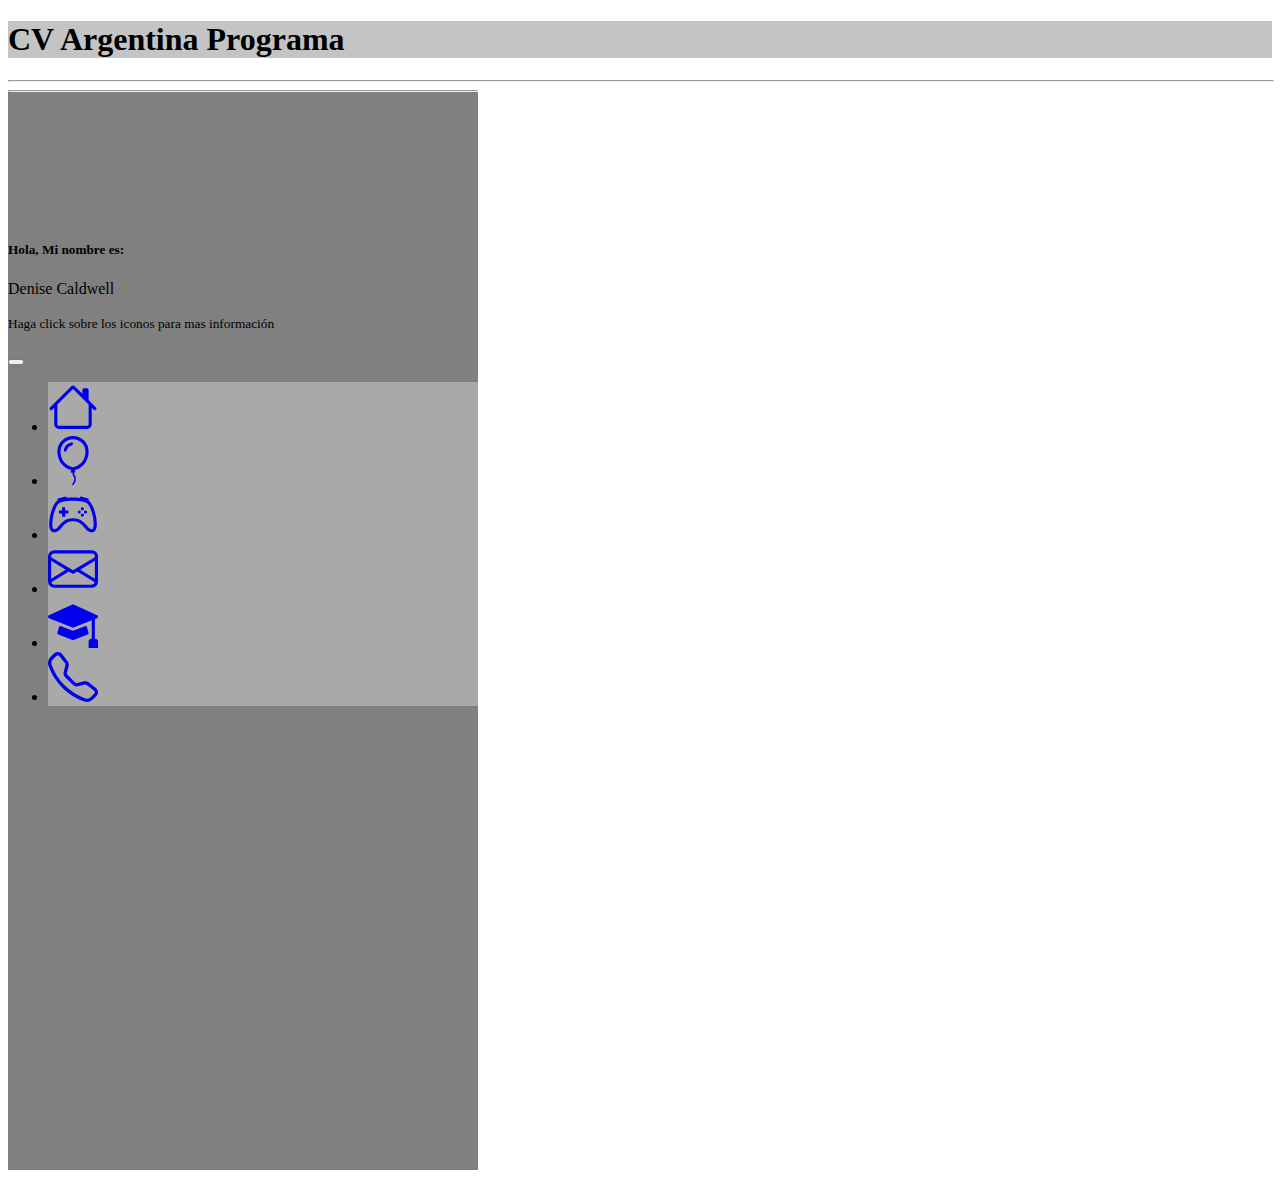
==== commit c458d3a9: "Mejora visual" ====
--- a/indexConBoostrap.html
+++ b/indexConBoostrap.html
@@ -14,9 +14,11 @@
 
   <body>
     <h1 class="text-center">CV Argentina Programa</h1>
-    <div class="container text-center" id="box_data">      
-        <div id="cont_circular"class="containter-fluid">
-          <div class="card sm-3" style="max-width: 540px;">
+    <hr style="width:100%;text-align:center;margin-left:0">
+    <div class="container-fluid text-center" id="box_data">      
+        <div id="cont_circular"class="container-fluid text-center">
+          <hr>
+          <div class="card sm-3" style="max-width: 720px;">
             <div class="row g-0">
               <div class="col-sm-4 container text-center">
                 <div class="box">
@@ -24,7 +26,7 @@
                 </div>
                 <!--<img src="https://cdn-images.livecareer.es/pages/foto_cv_lc_es_7.jpg" width="300px" height="300px" class="img-fluid rounded-start" alt="...">-->
               </div>
-              <div id="body-main" class="col-md-8">
+              <div id="body-main" class="col-xl">
                 <div class="cards-body">
                   <h5 class="card-title">Hola, Mi nombre es:</h5>
                   <p class="card-text">Denise Caldwell</p>
--- a/css/estilos.css
+++ b/css/estilos.css
@@ -4,9 +4,8 @@
 
 #cont_circular {
 
-    border: 3px solid #27cf05;
-    
-    width: 460px;
+        
+    width: 470px;
     height: 1080px;
     background-color: #808080;
 }
@@ -27,3 +26,7 @@
     border-radius: 50%;
     background-size: cover;
 }
+h1{
+    background-color: #c4c4c4;
+    
+}
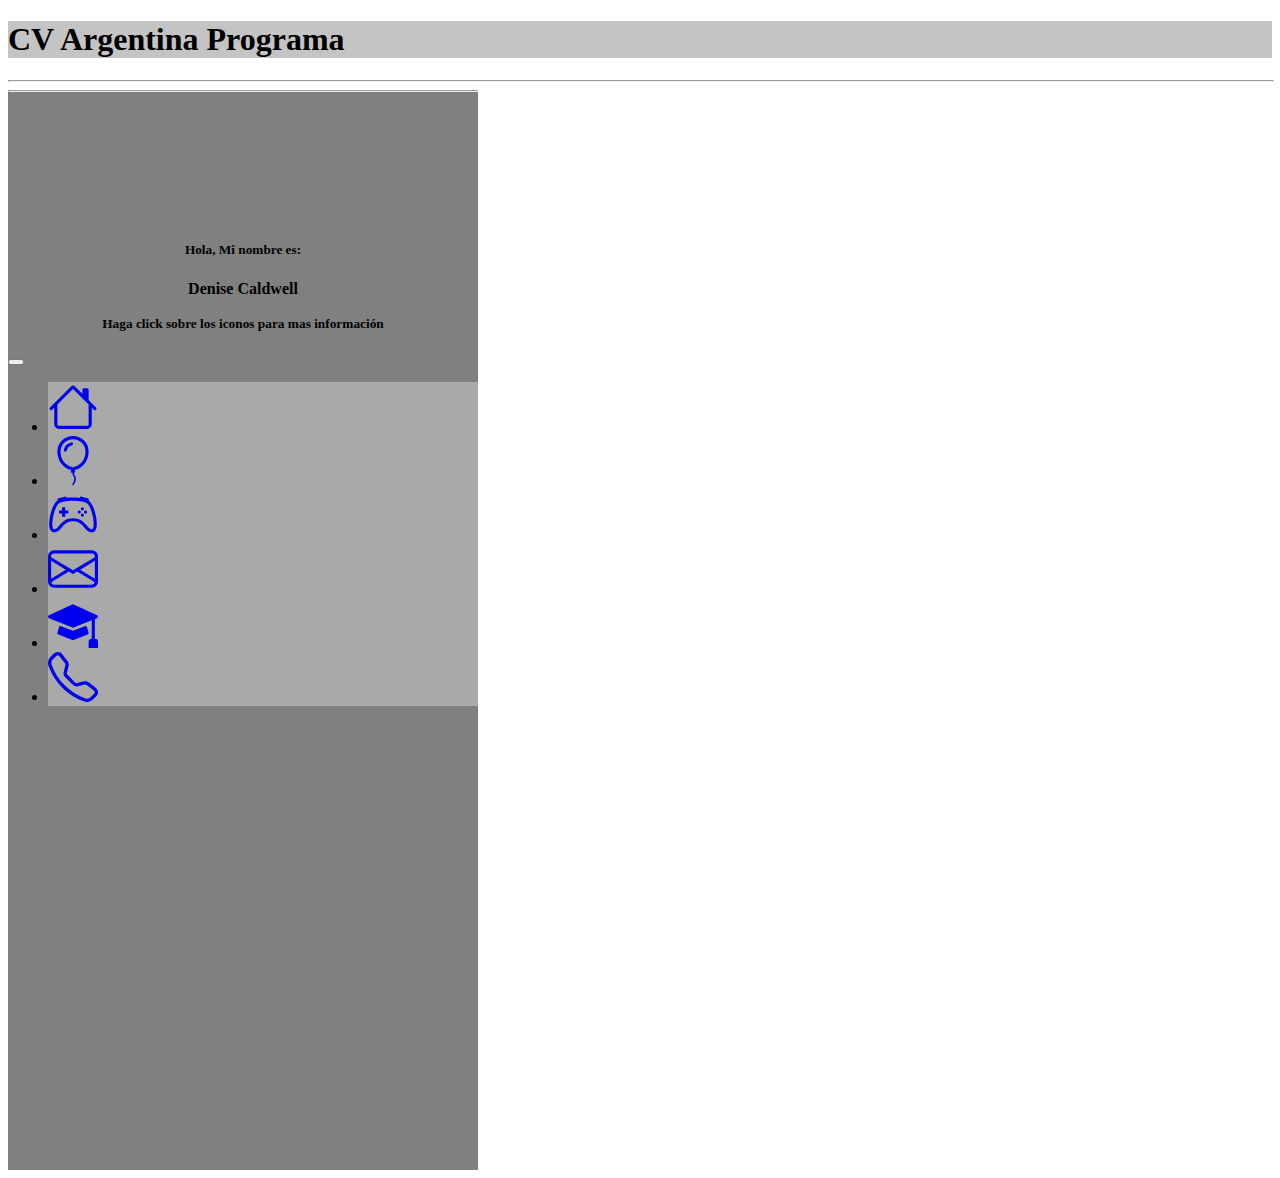
==== commit ce781190: "limpieza de codigo y comentarios" ====
--- a/indexConBoostrap.html
+++ b/indexConBoostrap.html
@@ -18,14 +18,14 @@
     <div class="container-fluid text-center" id="box_data">      
         <div id="cont_circular"class="container-fluid text-center">
           <hr>
-          <div class="card sm-3" style="max-width: 720px;">
+          <div class="card sm-3" style="max-width: 480px;">
             <div class="row g-0">
               <div class="col-sm-4 container text-center">
+                <!--dentro de "box" es donde vive la imagen de perfil-->
                 <div class="box">
-
-                </div>
-                <!--<img src="https://cdn-images.livecareer.es/pages/foto_cv_lc_es_7.jpg" width="300px" height="300px" class="img-fluid rounded-start" alt="...">-->
+                </div>                
               </div>
+              <!--los datos iniciales que vemos al cargar la web-->
               <div id="body-main" class="col-xl">
                 <div class="cards-body">
                   <h5 class="card-title">Hola, Mi nombre es:</h5>
@@ -74,8 +74,8 @@
             </div>
         </div>
       </div>
-      <div id="cosas">       
-        <script src="https://code.jquery.com/jquery-3.6.3.min.js"></script>
+      <div id="cosas">
+        <!--le indico al html que archivo de js utilizar para la barra de navegación-->       
         <script src="main.js"></script>
       </div>
     </div>
--- a/css/estilos.css
+++ b/css/estilos.css
@@ -10,14 +10,15 @@
     background-color: #808080;
 }
   
-#demo {
+#body-main {
 
-    margin-top: 201px;
+    margin-top: 3px;
     text-align: center;
     vertical-align: middle;
     margin-bottom: 10px;
     font-weight: bold;
 }
+/*Imagen circular de perfil*/
 .box{
     width: 120px;
     height: 120px;
